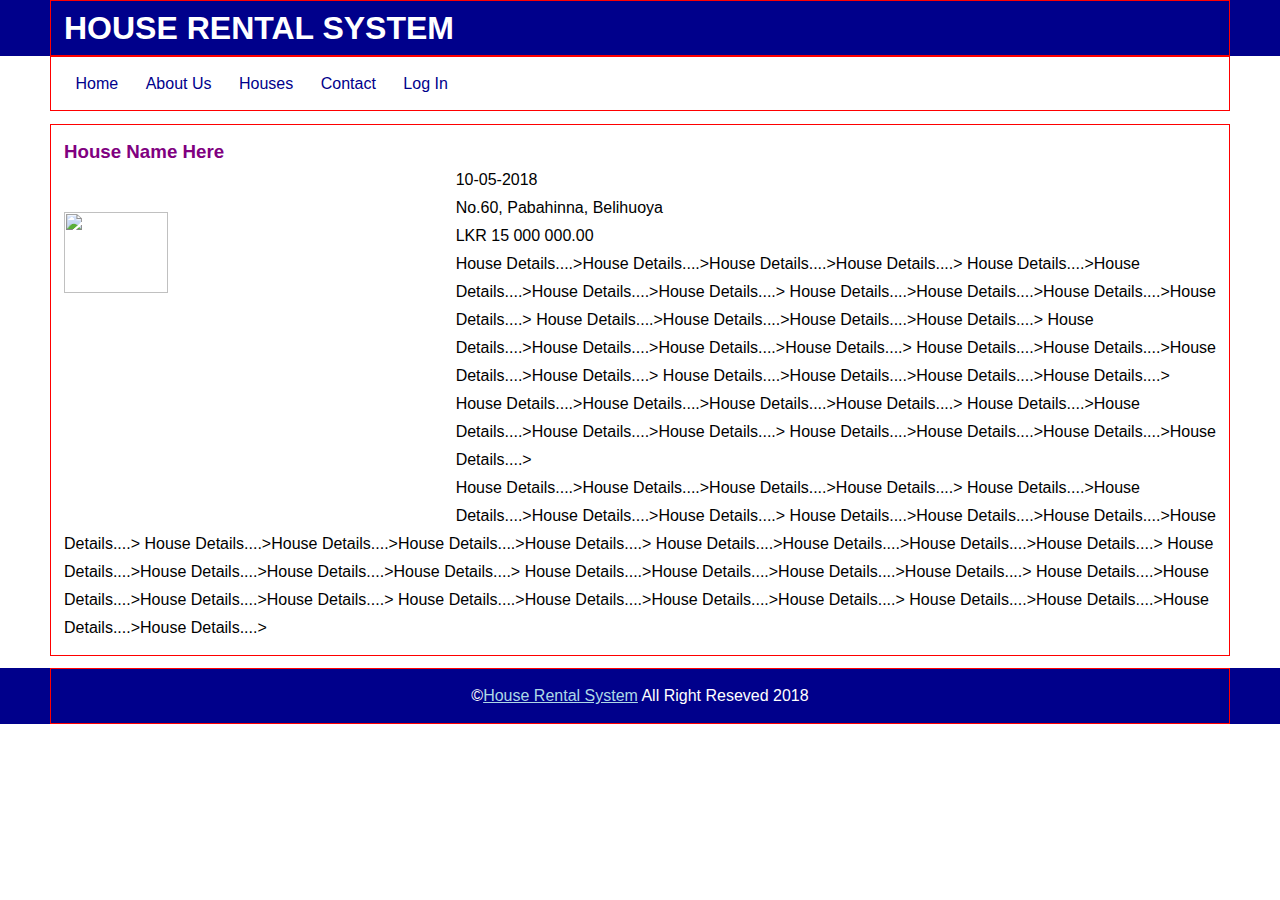
==== House Rental/book.html @ 3663be2e "update 5" ====
<html>
    <head>
        <meta charset="UTF-8"/>
        <meta name="author" content="VIJAYA THAPA"/>
        <meta name="description" content="HOUSE RENTEL SYSTEM"/>
        <meta name="keywords" content="Give Your Key Words for SEO"/>

        <title>HOUSE RENTAL SYSTEM</title>
        <!-- ADDING CSS FILE -->
        <link rel="stylesheet" type="text/css" href="css/style.css">

    </head>

    <body>
        <!-- Header Start -->
        <header class="header">
            <div class="wrapper">
                <h1>HOUSE RENTAL SYSTEM</h1>
            </div>   
        </header>

        <!-- menu Start -->
        <nav class="menu">
            <div class="wrapper">
                <ul>
                    <a href="#"><li>Home</li></a>
                    <a href="#"><li>About Us</li></a>
                    <a href="#"><li>Houses</li></a>
                    <a href="#"><li>Contact</li></a>
                    <a href="#"><li>Log In</li></a>
                </ul>
            </div>           
        </nav>

        <!-- main body Start -->
        <div class="main">
            <div class="wrapper">
                <div class="book-house">
                <h3>House Name Here</h3>

                <!-- house details here -->
                <img src="images/saman.jpg"/>
                <span class="house-added">10-05-2018</span></br>
                <span class="house-location"> No.60, Pabahinna, Belihuoya</span></br>
                <span class="house-price">LKR 15 000 000.00</span>
                <p>
                    House Details....>House Details....>House Details....>House Details....>
                    House Details....>House Details....>House Details....>House Details....>
                    House Details....>House Details....>House Details....>House Details....>
                    House Details....>House Details....>House Details....>House Details....>
                    House Details....>House Details....>House Details....>House Details....>
                    House Details....>House Details....>House Details....>House Details....>
                    House Details....>House Details....>House Details....>House Details....>
                    House Details....>House Details....>House Details....>House Details....>
                    House Details....>House Details....>House Details....>House Details....>
                    House Details....>House Details....>House Details....>House Details....>
                </p>

                <p>
                    House Details....>House Details....>House Details....>House Details....>
                    House Details....>House Details....>House Details....>House Details....>
                    House Details....>House Details....>House Details....>House Details....>
                    House Details....>House Details....>House Details....>House Details....>
                    House Details....>House Details....>House Details....>House Details....>
                    House Details....>House Details....>House Details....>House Details....>
                    House Details....>House Details....>House Details....>House Details....>
                    House Details....>House Details....>House Details....>House Details....>
                    House Details....>House Details....>House Details....>House Details....>
                    House Details....>House Details....>House Details....>House Details....>
                </p>
            </div>
            </div>            
        </div>

        <!-- footer Start -->
        <footer class="footer">
            <div class="wrapper">
                <p>&copy;<a href="#">House Rental System</a> All Right Reseved 2018 </p>
            </div>
           
        </footer>

    </body>
</html>
---- House Rental/css/style.css ----
*{
    padding: 0 0;
    margin: 0 0;

}
body{
    font-family: Arial, Helvetica, sans-serif;
    line-height: 28px;
      
}
.wrapper{
    border: 1px solid red;
    width: 90%;
    margin : 0 auto;
    padding: 1% 1%;
    /* padding: 14 14; */

}

.clearfix:after{
    content: "";
    visibility: hidden;
    display: block;
    height: 0;
    clear: both;
   
}
.clearfix{
    padding-left: 50px;
}
/*css for Header*/

.header{
    background-color: darkblue;
    color: white;
}


/*css for menu*/
.menu ul{
    list-style-type: none;
}
.menu ul a {
    color: darkblue;
    text-decoration: none;
    padding: 1%;
}
.menu ul a:hover{
    background-color: darkblue;
    color: white;
}
.menu ul a li{
    display: inline;
}

/*css for main body*/
.main{
    margin: 1% 0;
}
.main h3{
    color: purple;
}
.houses{
    width: 20%;
    border: 1px solid gray;
    float: left;
    padding: 10px;
    text-align: center;
    margin: 15px;

}
.houses img{
    width: 100%;
    margin: 1%;
   
}
.houses .house-title{
    font-weight:bold;
    color: darkblue; 
    padding: 1%;
}
.houses .house-added{
    font-weight:lighter;
    font-size: 90%;
    color: darkblue; 
    padding: 1%;
}
.houses .house-location{
    font-weight:lighter;
    font-size: 90%;
    color: darkblue; 
    padding: 1%;
}

.houses:hover{
    box-shadow: 0 0 13px silver;
    padding: 15px;
}

.houses .btn-book{
    padding: 3%;
    margin: 3%;
    background-color: purple;
    color: white;
    /* border: none; */
}
.houses .btn-book:hover{
    background-color: darkblue;
}
.book-house img{
    width: 30%;
    float: left;
    padding: 2% 2% 2% 0;
    margin: 2% 2% 2% 0;
}

/*css for footer*/
.footer{
    background-color: darkblue;
    color: white;
}
.footer p{
    text-align: center;
}

.footer p a{
    color: lightblue;
}
.footer p a:hover{
    text-decoration: none;
}
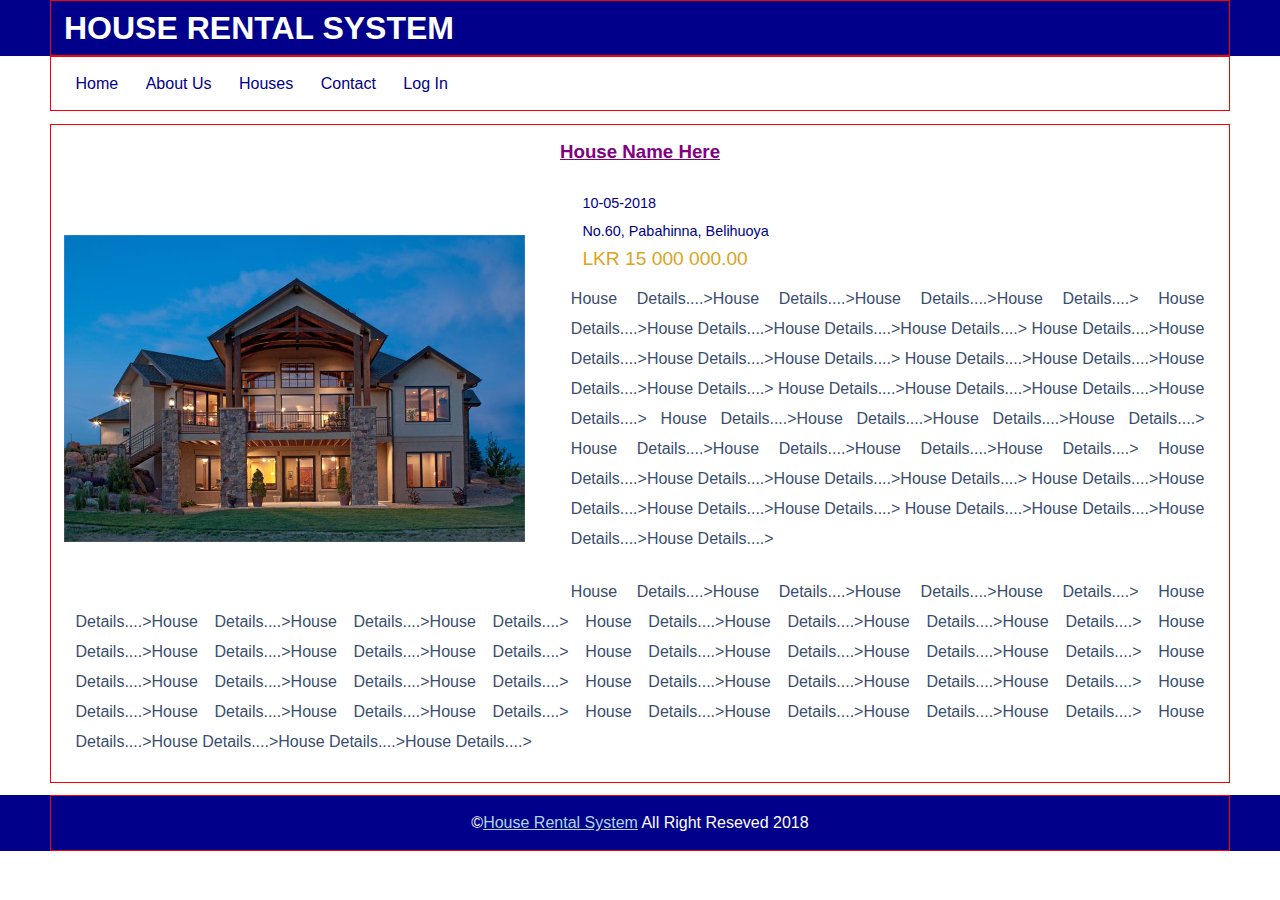
==== commit acf20dc2: "update" ====
--- a/House Rental/book.html
+++ b/House Rental/book.html
@@ -69,6 +69,9 @@
                     House Details....>House Details....>House Details....>House Details....>
                 </p>
             </div>
+
+                <!-- client booking details entry -->
+
             </div>            
         </div>
 
--- a/House Rental/css/style.css
+++ b/House Rental/css/style.css
@@ -79,13 +79,19 @@
     color: darkblue; 
     padding: 1%;
 }
-.houses .house-added{
+.house-price{
+    font-size: 120%;
+    color: goldenrod;
+    padding: 1%;
+}
+
+.house-added{
     font-weight:lighter;
     font-size: 90%;
     color: darkblue; 
     padding: 1%;
 }
-.houses .house-location{
+.house-location{
     font-weight:lighter;
     font-size: 90%;
     color: darkblue; 
@@ -108,10 +114,21 @@
     background-color: darkblue;
 }
 .book-house img{
-    width: 30%;
+    width: 40%;
     float: left;
     padding: 2% 2% 2% 0;
     margin: 2% 2% 2% 0;
+}
+.book-house h3{
+    text-align: center;
+    margin-bottom: 2%;
+    text-decoration: underline;
+}
+.book-house p{
+     text-align: justify;
+     padding: 1%;
+     line-height: 30px;
+     color: #394d6d;
 }
 
 /*css for footer*/
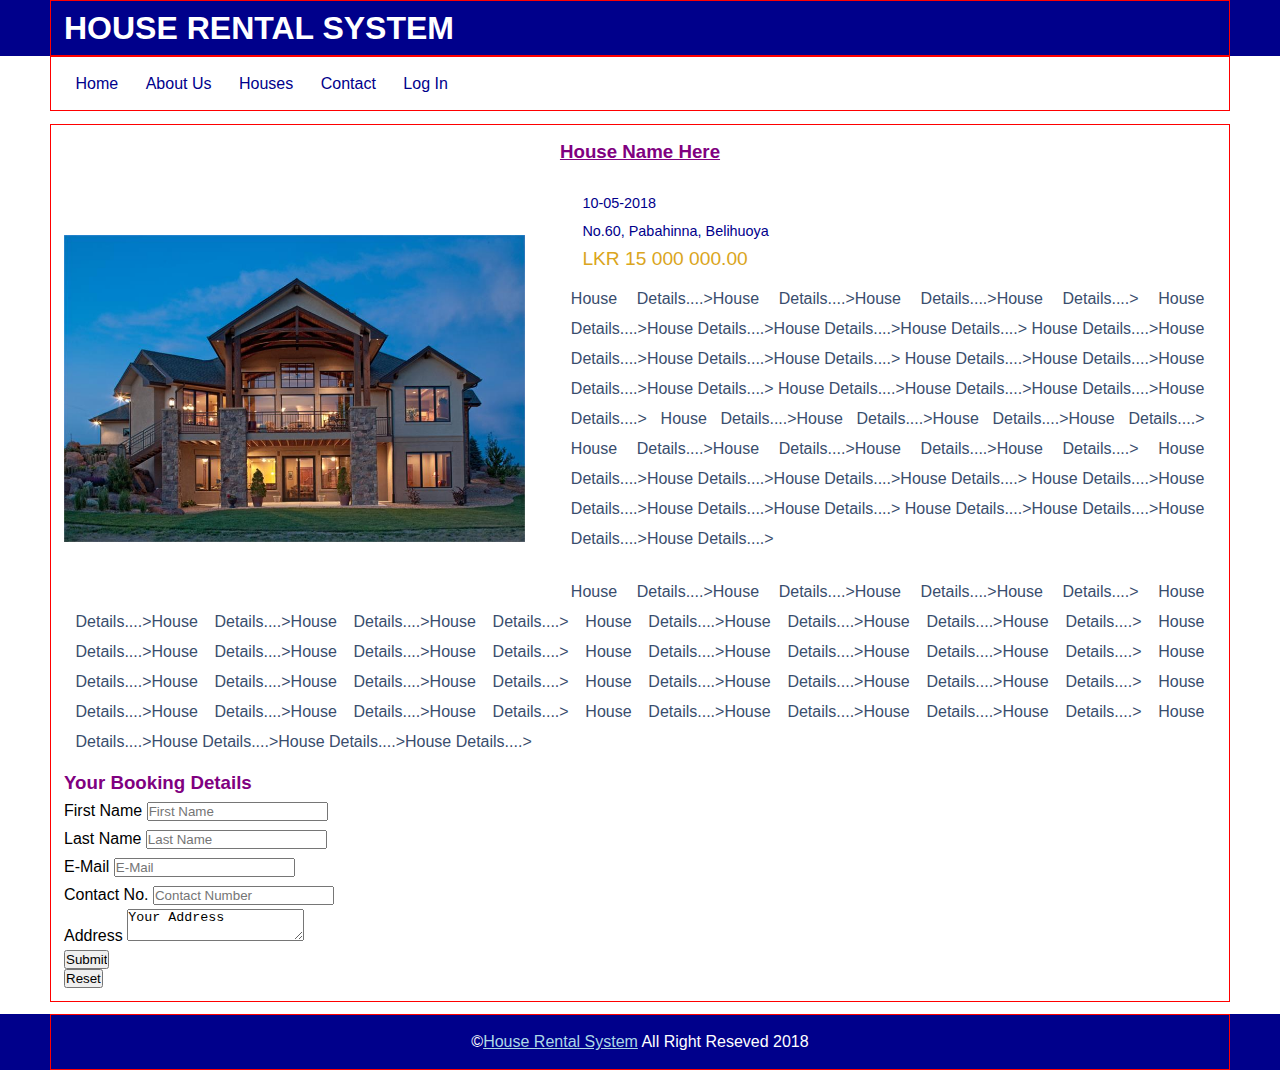
==== commit e5980f67: "update 7" ====
--- a/House Rental/book.html
+++ b/House Rental/book.html
@@ -71,7 +71,28 @@
             </div>
 
                 <!-- client booking details entry -->
+            <div class="booking-details">
+                <h3>Your Booking Details</h3>
+                <form>
+                    <span class="name">First Name</span>
+                    <input type="text" name="first_name" placeholder="First Name"><br/>
 
+                    <span class="name">Last Name</span>
+                    <input type="text" name="last_name" placeholder="Last Name"><br/>
+
+                    <span class="name">E-Mail</span>
+                    <input type="email" name="email" placeholder="E-Mail"><br/>
+
+                    <span class="name">Contact No.</span>
+                    <input type="tel" name="Contact" placeholder="Contact Number"><br/>
+
+                    <span class="name">Address</span>
+                    <textarea name="address">Your Address</textarea><br/>
+
+                    <input type="submit" name="submit" placeholder="BOOK NOW"/><br/>
+                    <input type="reset" name="reset" placeholder="RESET"/><br/>
+                </form>
+            </div>
             </div>            
         </div>
 
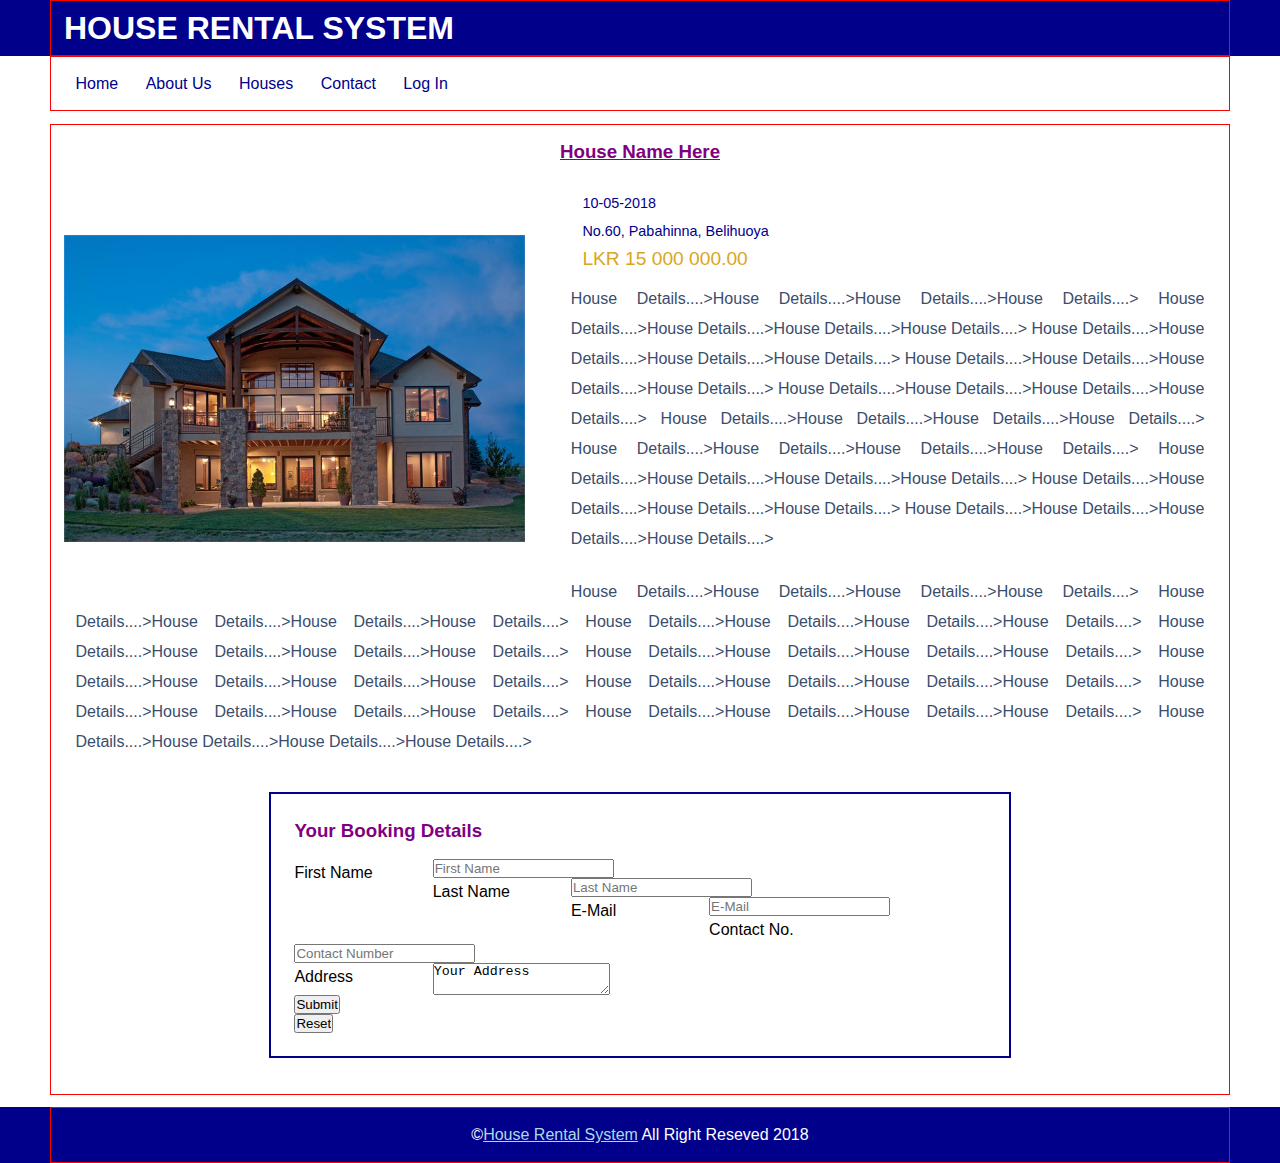
==== commit 515bb34a: "Update book.html" ====
--- a/House Rental/book.html
+++ b/House Rental/book.html
@@ -18,6 +18,7 @@
                 <h1>HOUSE RENTAL SYSTEM</h1>
             </div>   
         </header>
+        <!-- Header end -->
 
         <!-- menu Start -->
         <nav class="menu">
@@ -31,6 +32,7 @@
                 </ul>
             </div>           
         </nav>
+        <!-- menu end -->
 
         <!-- main body Start -->
         <div class="main">
@@ -105,4 +107,4 @@
         </footer>
 
     </body>
-</html>+</html>
--- a/House Rental/css/style.css
+++ b/House Rental/css/style.css
@@ -130,6 +130,21 @@
      line-height: 30px;
      color: #394d6d;
 }
+.main .booking-details{
+    width: 60%;
+    margin: 0 auto;
+    border: 2px solid darkblue;
+    padding: 2%;
+    margin: 2% auto;
+}
+.main .booking-details h3{
+    margin-bottom: 2%;
+}
+.main .booking-details .name{
+    width: 20%;
+    float: left;
+}
+
 
 /*css for footer*/
 .footer{
